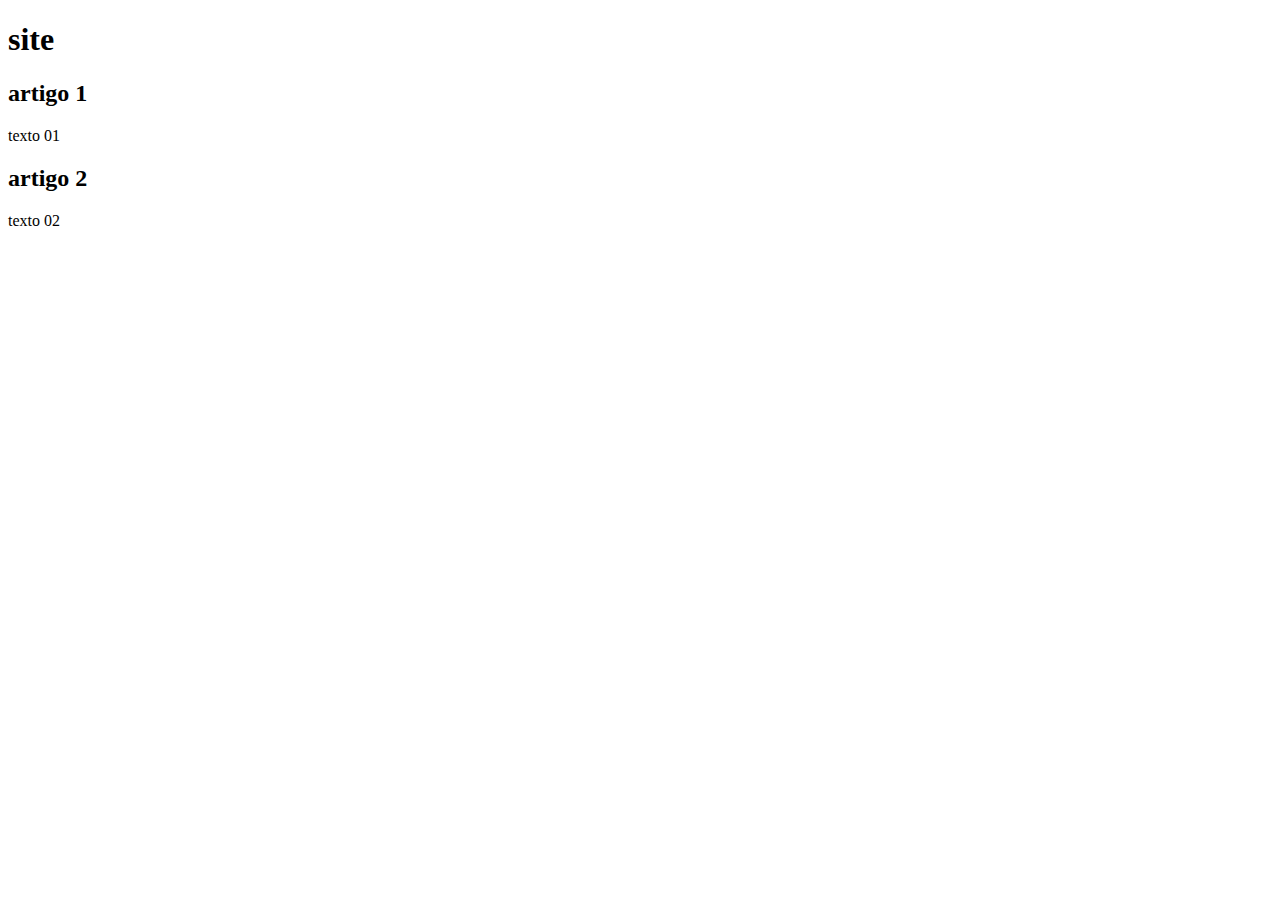
==== inde.html @ cd6e40cc "add index" ====
<!DOCTYPE html>
<html lang="pt-br">
<head>
    <meta charset="UTF-8">
    <meta http-equiv="X-UA-Compatible" content="IE=edge">
    <meta name="viewport" content="width=device-width, initial-scale=1.0">
    <title>site</title>
</head>
<body>
    <main>
        <header>
            <h1>site</h1>
        </header>
        <article>
            <h2>
                artigo 1
            </h2>
            <p> texto 01</p>
        </article>
        <article>
            <h2> artigo 2</h2>
        <p>texto 02</p>
        </article>

    </main>
</body>
</html>
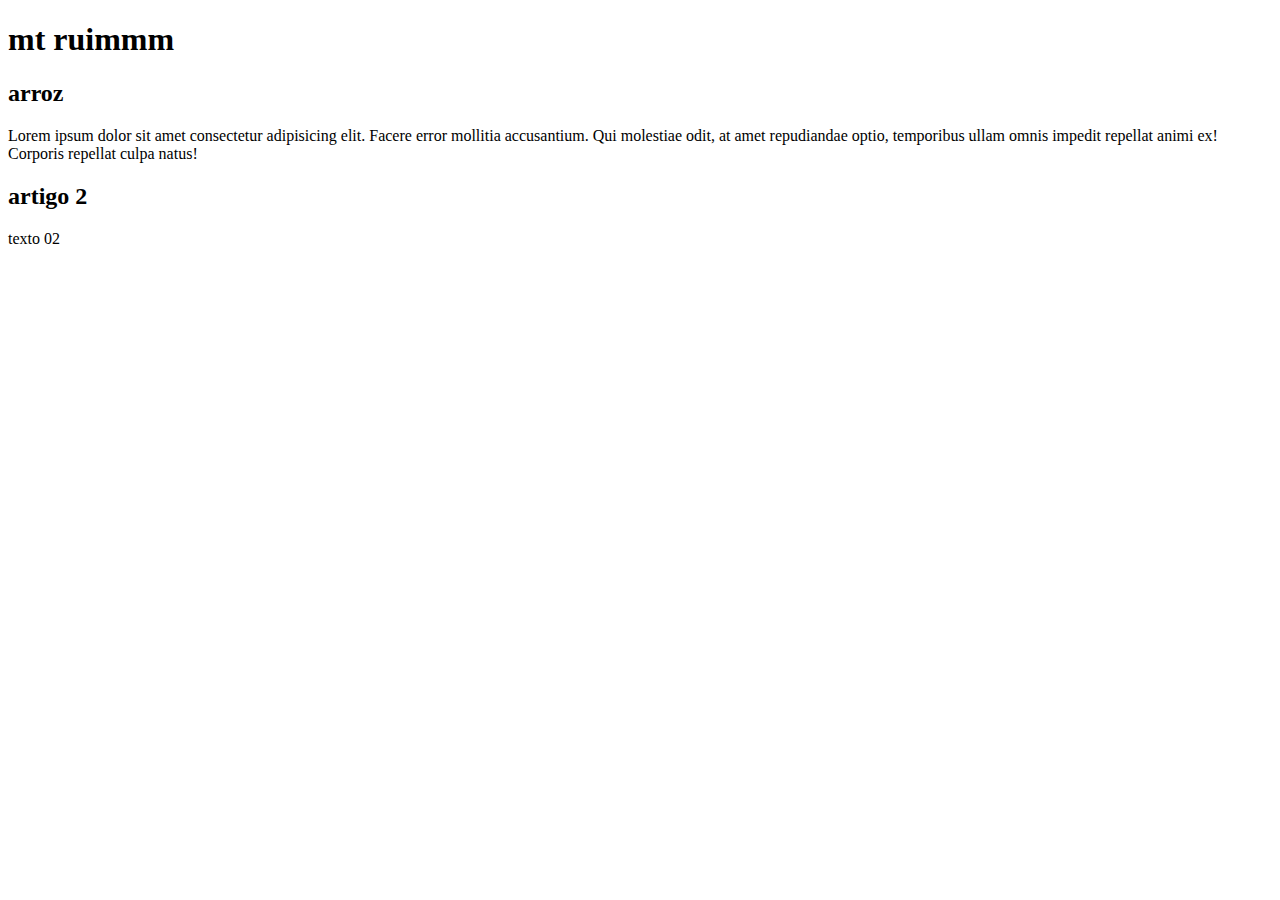
==== commit 78b5d9a9: "comecei a escrever o conteudo" ====
--- a/inde.html
+++ b/inde.html
@@ -4,18 +4,18 @@
     <meta charset="UTF-8">
     <meta http-equiv="X-UA-Compatible" content="IE=edge">
     <meta name="viewport" content="width=device-width, initial-scale=1.0">
-    <title>site</title>
+    <title></title>
 </head>
 <body>
     <main>
         <header>
-            <h1>site</h1>
+            <h1>mt ruimmm</h1>
         </header>
         <article>
             <h2>
-                artigo 1
+                arroz
             </h2>
-            <p> texto 01</p>
+            <p> Lorem ipsum dolor sit amet consectetur adipisicing elit. Facere error mollitia accusantium. Qui molestiae odit, at amet repudiandae optio, temporibus ullam omnis impedit repellat animi ex! Corporis repellat culpa natus!</p>
         </article>
         <article>
             <h2> artigo 2</h2>
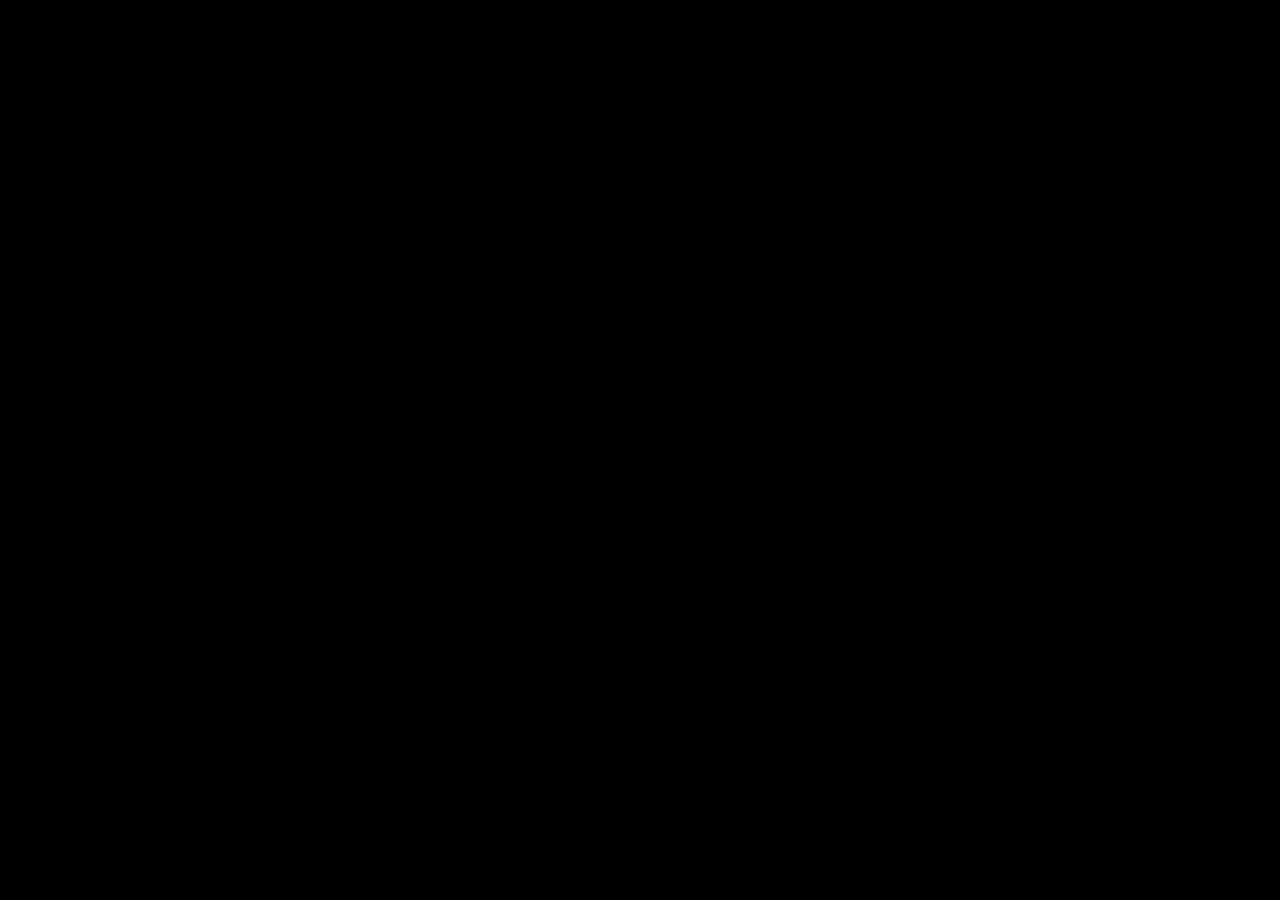
==== commit 1a1035a2: "iniciei o design" ====
--- a/inde.html
+++ b/inde.html
@@ -5,17 +5,18 @@
     <meta http-equiv="X-UA-Compatible" content="IE=edge">
     <meta name="viewport" content="width=device-width, initial-scale=1.0">
     <title></title>
+    <link rel="stylesheet" href="estilos/style.css">
 </head>
 <body>
     <main>
         <header>
-            <h1>mt ruimmm</h1>
+            <h1>site</h1>
         </header>
         <article>
             <h2>
-                arroz
+                artigo 1
             </h2>
-            <p> Lorem ipsum dolor sit amet consectetur adipisicing elit. Facere error mollitia accusantium. Qui molestiae odit, at amet repudiandae optio, temporibus ullam omnis impedit repellat animi ex! Corporis repellat culpa natus!</p>
+            <p> texto 01</p>
         </article>
         <article>
             <h2> artigo 2</h2>
--- a/estilos/style.css
+++ b/estilos/style.css
@@ -0,0 +1,15 @@
+*{
+font-family: Arial, Helvetica, sans-serif;
+font-size: 16px;
+}
+
+body {
+    background-color: black;
+}
+
+main {
+    width: 500px;
+    margin: auto;
+    padding: 20px;
+    box-shadow: 3px 3px 3px;
+}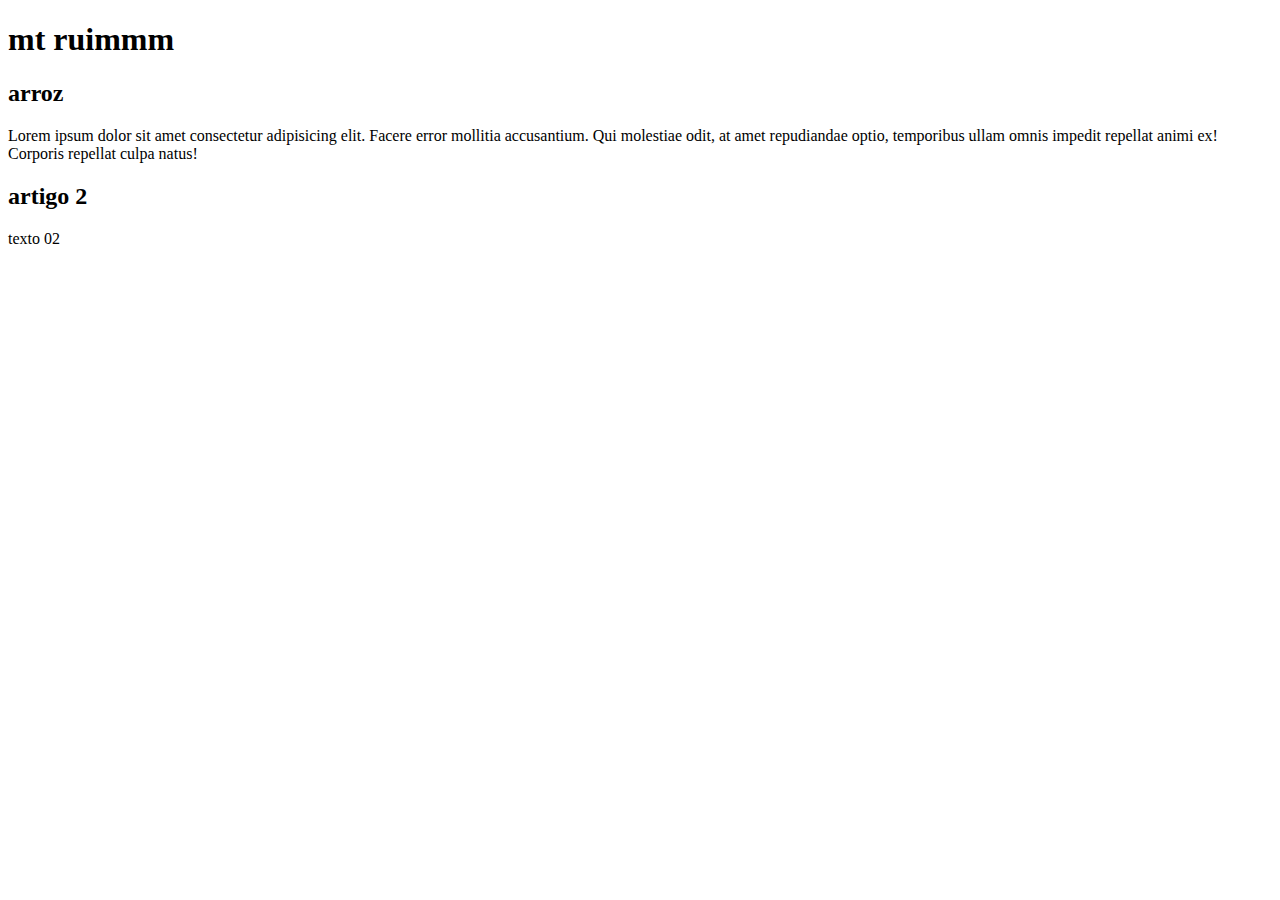
==== commit e9dc88c5: "Update inde.html" ====
--- a/inde.html
+++ b/inde.html
@@ -4,19 +4,18 @@
     <meta charset="UTF-8">
     <meta http-equiv="X-UA-Compatible" content="IE=edge">
     <meta name="viewport" content="width=device-width, initial-scale=1.0">
-    <title></title>
-    <link rel="stylesheet" href="estilos/style.css">
+    <title>Curzo em Vidiu</title>
 </head>
 <body>
     <main>
         <header>
-            <h1>site</h1>
+            <h1>mt ruimmm</h1>
         </header>
         <article>
             <h2>
-                artigo 1
+                arroz
             </h2>
-            <p> texto 01</p>
+            <p> Lorem ipsum dolor sit amet consectetur adipisicing elit. Facere error mollitia accusantium. Qui molestiae odit, at amet repudiandae optio, temporibus ullam omnis impedit repellat animi ex! Corporis repellat culpa natus!</p>
         </article>
         <article>
             <h2> artigo 2</h2>
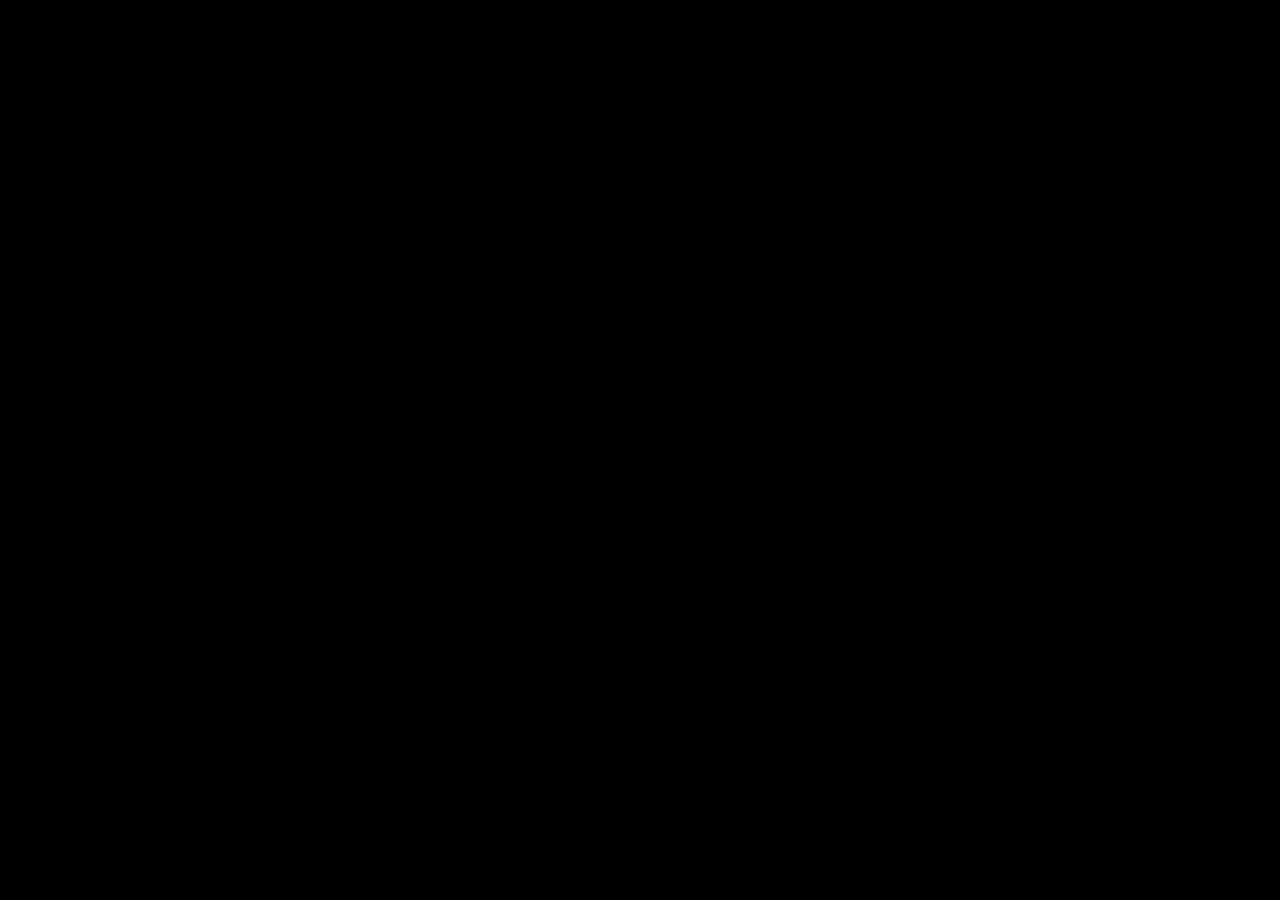
==== commit cf89ece2: "Update inde.html" ====
--- a/inde.html
+++ b/inde.html
@@ -4,18 +4,19 @@
     <meta charset="UTF-8">
     <meta http-equiv="X-UA-Compatible" content="IE=edge">
     <meta name="viewport" content="width=device-width, initial-scale=1.0">
-    <title>Curzo em Vidiu</title>
+    <title>Curso em Video</title>
+    <link rel="stylesheet" href="estilos/style.css">
 </head>
 <body>
     <main>
         <header>
-            <h1>mt ruimmm</h1>
+            <h1>site</h1>
         </header>
         <article>
             <h2>
-                arroz
+                artigo 1
             </h2>
-            <p> Lorem ipsum dolor sit amet consectetur adipisicing elit. Facere error mollitia accusantium. Qui molestiae odit, at amet repudiandae optio, temporibus ullam omnis impedit repellat animi ex! Corporis repellat culpa natus!</p>
+            <p> texto 01</p>
         </article>
         <article>
             <h2> artigo 2</h2>
--- a/estilos/style.css
+++ b/estilos/style.css
@@ -0,0 +1,15 @@
+*{
+font-family: Arial, Helvetica, sans-serif;
+font-size: 16px;
+}
+
+body {
+    background-color: black;
+}
+
+main {
+    width: 500px;
+    margin: auto;
+    padding: 20px;
+    box-shadow: 3px 3px 3px;
+}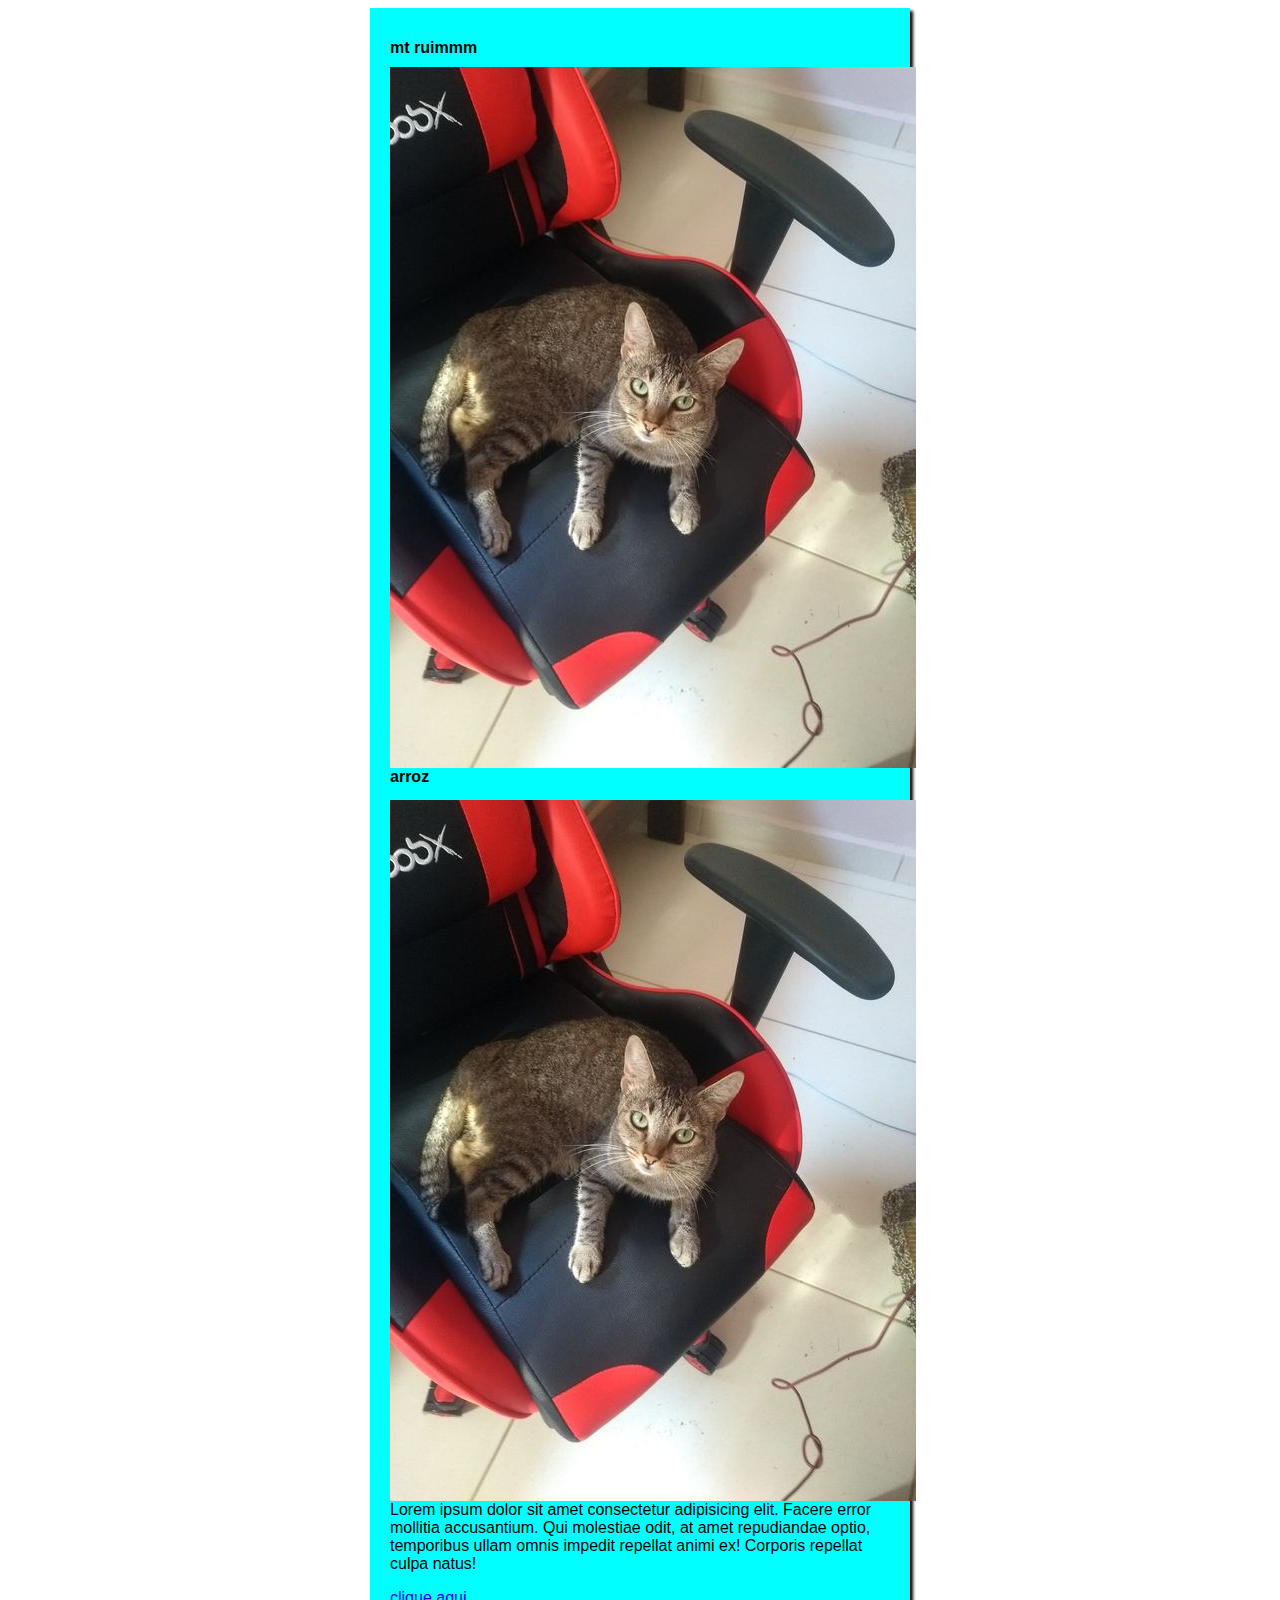
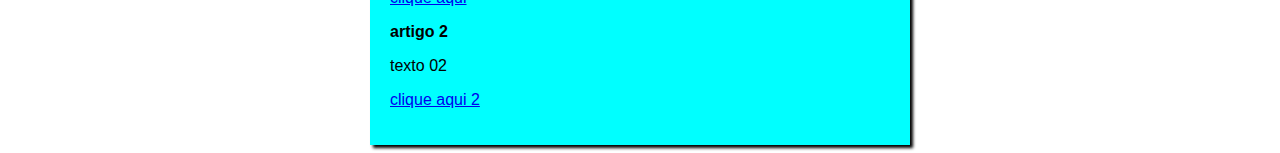
==== commit adadbc3b: "update louco" ====
--- a/inde.html
+++ b/inde.html
@@ -10,19 +10,22 @@
 <body>
     <main>
         <header>
-            <h1>site</h1>
+            <h1>mt ruimmm</h1>
+            <img class="lado" src="images/171544935_3087600204816060_6690912340446461890_n.png" alt="lola">
         </header>
         <article>
             <h2>
-                artigo 1
+                arroz
             </h2>
-            <p> texto 01</p>
+            <img class="lado" src="images/171544935_3087600204816060_6690912340446461890_n.png" alt="lola">
+            <p> Lorem ipsum dolor sit amet consectetur adipisicing elit. Facere error mollitia accusantium. Qui molestiae odit, at amet repudiandae optio, temporibus ullam omnis impedit repellat animi ex! Corporis repellat culpa natus!</p>
         </article>
+        <p> <a href="https://translate.google.com.br/?hl=pt-BR">clique aqui</a></p>
         <article>
             <h2> artigo 2</h2>
         <p>texto 02</p>
         </article>
-
+        <p> <a href="https://outlook.live.com/mail/0/inbox">clique aqui 2</a>        </p>
     </main>
 </body>
 </html>--- a/estilos/style.css
+++ b/estilos/style.css
@@ -4,7 +4,7 @@
 }
 
 body {
-    background-color: black;
+    background-color: white;
 }
 
 main {
@@ -12,4 +12,9 @@
     margin: auto;
     padding: 20px;
     box-shadow: 3px 3px 3px;
+    background-color: aqua;
+}
+
+img.lado{
+float: left;
 }